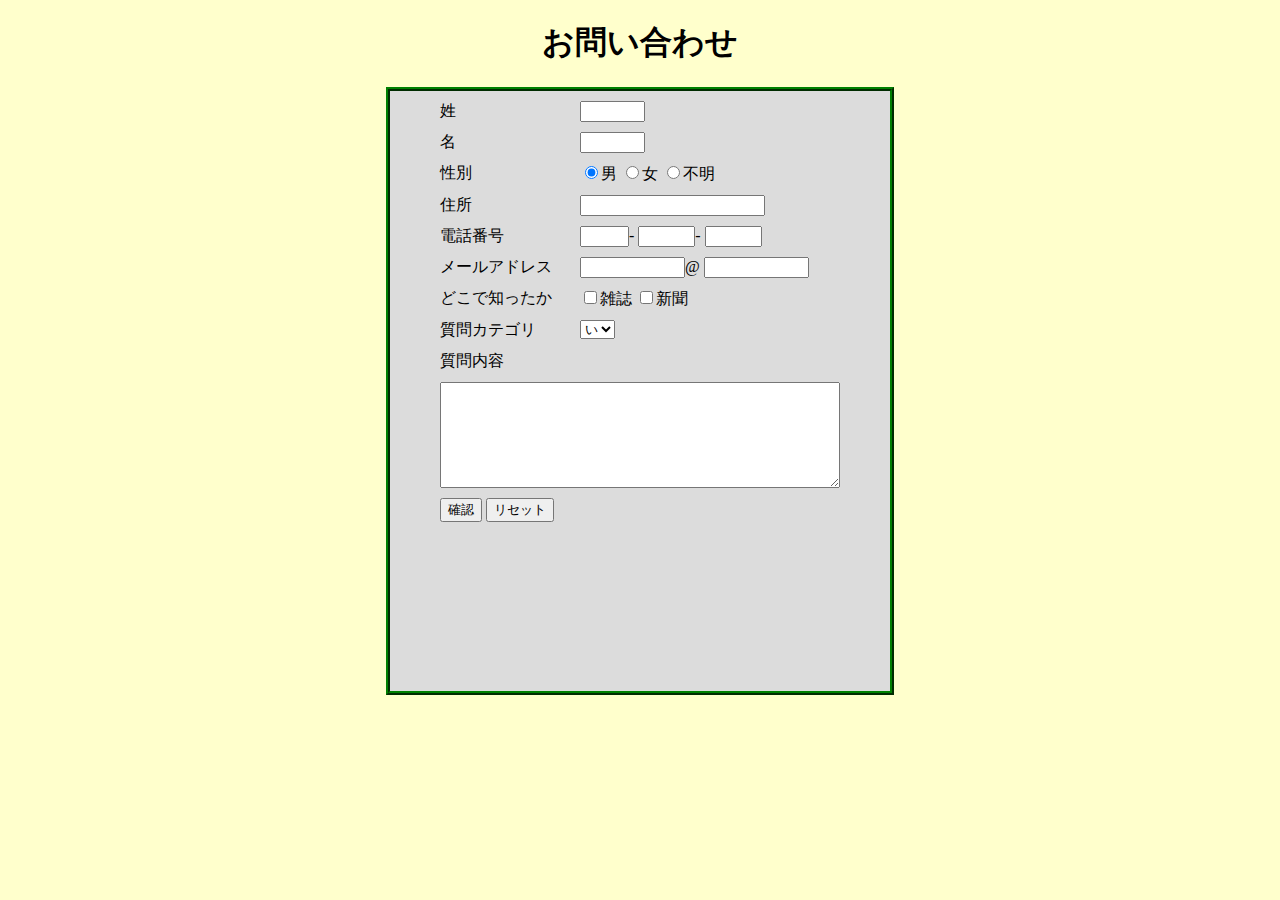
==== 20170522/index2.html @ a17df182 "20170525" ====
<!DOCTYPE html>
<html lang = "ja">
    <head>
        <meta charset = "utf-8">
        <title>お問い合わせ</title>
        <link rel = "stylesheet" type = "text/css" href = "style.css">
    </head>
        <body>
            <h1> お問い合わせ</h1>
                <form action = "web.php" method = "post">
                    <div class ="dd">
                    <div class = "d">
                        <div class = "d1">姓</div>
                        <div class = "d2"><input type = "text" name = "Lastname" size = "5" maxlength = "10" required ></div>
                    </div>

                    <div class = "d">
                        <div class = "d1">名</div>
                        <div class = "d2"><input type = "text" name = "Firstname" size = "5" maxlength = "10" required ></div>
                    </div>

                    <div class = "d">
                        <div class = "d1">性別</div>
                        <div class = "d2">
                            <input type= "radio" name = "s" value = "男" checked>男
                            <input type= "radio" name = "s" value = "女" >女
                            <input type= "radio" name = "s" value = "不明" >不明
                        </div>
                    </div>

                    <div class = "d">
                        <div class = "d1">住所</div>
                        <div class = "d2"><input type = "text" name = "address"></div>
                    </div>

                    <div class = "d">
                        <div class = "d1">電話番号</div>
                        <div class = "d2">
                            <input type = "text" name = "phone[]" size = "3" maxlength = "4" required pattern = "^[0-9]+$">-
                            <input type = "text" name = "phone[]" size = "4" maxlength = "4" required pattern = "^[0-9]+$">-
                            <input type = "text" name = "phone[]" size = "4" maxlength = "4" required pattern = "^[0-9]+$">
                        </div>
                    </div>

                    <div class = "d">
                        <div class = "d1">メールアドレス</div>
                        <div class = "d2">
                            <input type = "text" name = "acount[]" size = "10">@
                            <input type = "text" name = "acount[]" size = "10">
                        </div>
                    </div>

                    <div class = "d">
                        <div class = "d1">どこで知ったか</div>
                        <div class = "d2">
                            <input type= "checkbox" name = "info[]" value = "雑誌" >雑誌
                            <input type= "checkbox" name = "info[]" value = "新聞" >新聞
                            <input type= "hidden" name = "info[]" value = "">
                        </div>
                    </div>

                    <div class = "d">
                        <div class = "d1">質問カテゴリ</div>
                        <div class = "d2">
                            <select name = "category">
                                <option value="あ">あ</option>
                                <option value="い" selected>い</option>
                                <option value="う">う</option>
                            </select>
                        </div>
                    </div>

                    <div class = "d">
                        <div class = "d1">質問内容</div>
                    </div>

                    <div class = "d">
                        <textarea name = "msg" ></textarea>
                    </div>

                    <div class = "d">
                        <div class = "d1">
                        <input type = "submit"  value= "確認" >
                        <input type = "reset" value = "リセット">
                        </div>
                    </div>
                </div>
            </form>


        </body>
</html>
---- 20170522/style.css ----
.d{
    display: flex;
    width: 400px;
    margin: 10px auto 10px auto;
}

.dd{
    width: 500px;
    height: 600px;
    margin: 10px auto 10px auto;
    background: #dcdcdc;
    border: 4px ridge green;
}
.d1{
    width: 140px;
}
.d2{
    flex: 1 1 auto;
}

textarea{
    width: 100%;
    height: 100px;
}

h1{
    text-align: center;
}

body{
    background: #FFFFcc;
}
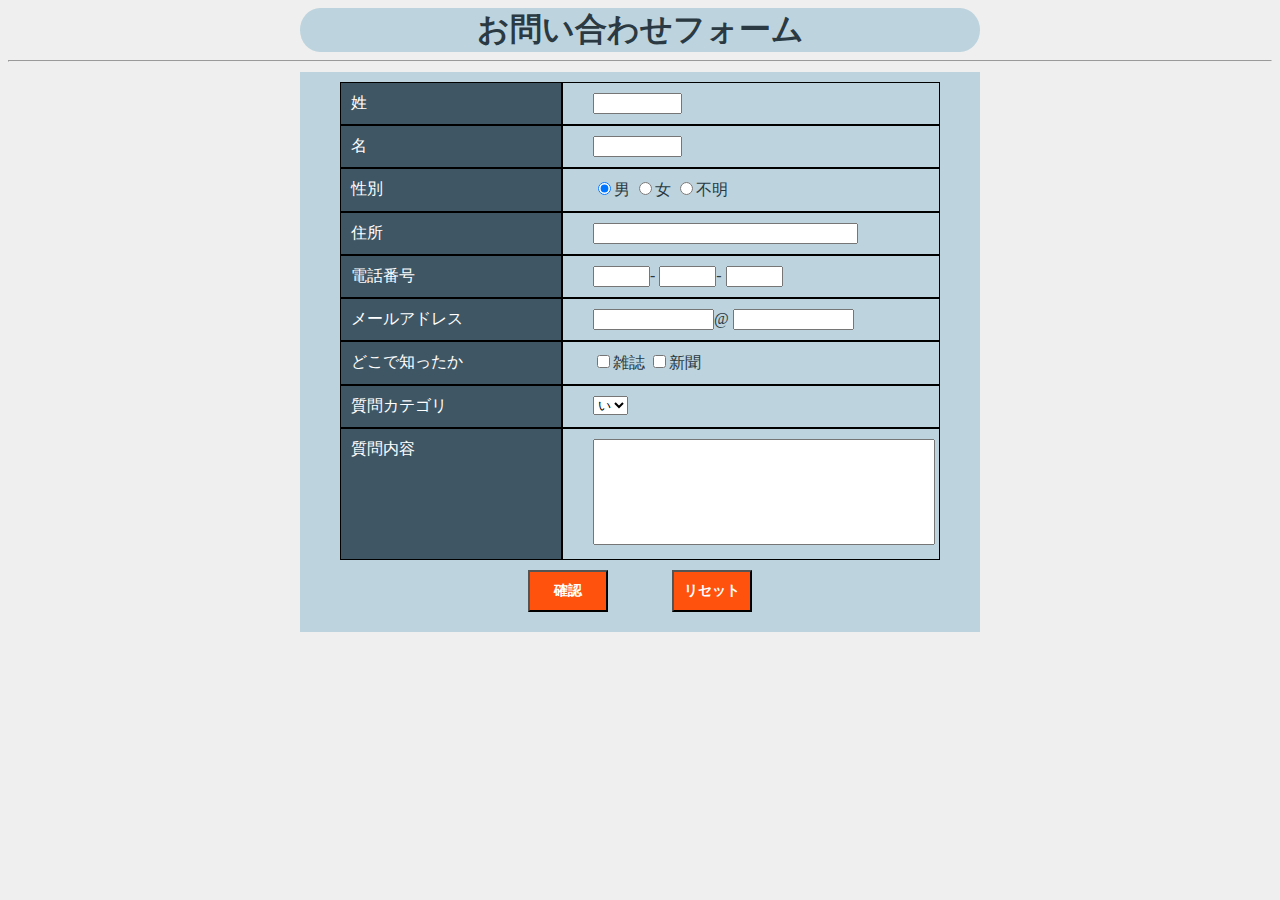
==== commit 248ea318: "20170526" ====
--- a/20170522/index2.html
+++ b/20170522/index2.html
@@ -6,17 +6,18 @@
         <link rel = "stylesheet" type = "text/css" href = "style.css">
     </head>
         <body>
-            <h1> お問い合わせ</h1>
+            <h1> お問い合わせフォーム</h1>
+            <hr>
                 <form action = "web.php" method = "post">
                     <div class ="dd">
                     <div class = "d">
                         <div class = "d1">姓</div>
-                        <div class = "d2"><input type = "text" name = "Lastname" size = "5" maxlength = "10" required ></div>
+                        <div class = "d2"><input type = "text" name = "Lastname" size = "8" maxlength = "10" required ></div>
                     </div>
 
                     <div class = "d">
                         <div class = "d1">名</div>
-                        <div class = "d2"><input type = "text" name = "Firstname" size = "5" maxlength = "10" required ></div>
+                        <div class = "d2"><input type = "text" name = "Firstname" size = "8" maxlength = "10" required ></div>
                     </div>
 
                     <div class = "d">
@@ -30,13 +31,13 @@
 
                     <div class = "d">
                         <div class = "d1">住所</div>
-                        <div class = "d2"><input type = "text" name = "address"></div>
+                        <div class = "d2"><input type = "text" name = "address" size = "30"></div>
                     </div>
 
                     <div class = "d">
                         <div class = "d1">電話番号</div>
                         <div class = "d2">
-                            <input type = "text" name = "phone[]" size = "3" maxlength = "4" required pattern = "^[0-9]+$">-
+                            <input type = "text" name = "phone[]" size = "4" maxlength = "4" required pattern = "^[0-9]+$">-
                             <input type = "text" name = "phone[]" size = "4" maxlength = "4" required pattern = "^[0-9]+$">-
                             <input type = "text" name = "phone[]" size = "4" maxlength = "4" required pattern = "^[0-9]+$">
                         </div>
@@ -45,8 +46,8 @@
                     <div class = "d">
                         <div class = "d1">メールアドレス</div>
                         <div class = "d2">
-                            <input type = "text" name = "acount[]" size = "10">@
-                            <input type = "text" name = "acount[]" size = "10">
+                            <input type = "text" name = "acount[]" size = "12">@
+                            <input type = "text" name = "acount[]" size = "12">
                         </div>
                     </div>
 
@@ -71,15 +72,14 @@
                     </div>
 
                     <div class = "d">
-                        <div class = "d1">質問内容</div>
-                    </div>
+                    <div class = "d1">質問内容</div>
 
-                    <div class = "d">
+                    <div class = "d2">
                         <textarea name = "msg" ></textarea>
                     </div>
-
+                </div>
                     <div class = "d">
-                        <div class = "d1">
+                        <div class = "button">
                         <input type = "submit"  value= "確認" >
                         <input type = "reset" value = "リセット">
                         </div>
--- a/20170522/style.css
+++ b/20170522/style.css
@@ -1,32 +1,121 @@
-.d{
-    display: flex;
-    width: 400px;
-    margin: 10px auto 10px auto;
+/*----------------------------------全画面共通--------------------------------*/
+h1{
+    text-align: center;
+    background: #BDD4DE;
+    width: 680px;
+    margin: auto;
+    border-radius: 20px/50%;
 }
 
-.dd{
-    width: 500px;
-    height: 600px;
-    margin: 10px auto 10px auto;
-    background: #dcdcdc;
-    border: 4px ridge green;
+body{
+    background: #EFEFEF;
+    color: #2B3A42;
 }
-.d1{
-    width: 140px;
-}
-.d2{
-    flex: 1 1 auto;
+
+.button{
+    margin-left: auto;
+    margin-right: auto;
 }
 
 textarea{
     width: 100%;
     height: 100px;
+    resize: none;
 }
 
-h1{
+a{
     text-align: center;
+    margin: auto;
 }
 
-body{
-    background: #FFFFcc;
+p{
+    color: #2B3A42;
 }
+
+
+
+/*---------------------------------------------------------------------------*/
+
+/*-----------------------------入力画面、確認画面----------------------------*/
+.d{
+    display: flex;
+    width: 600px;
+    margin: auto;
+}
+
+.dd{
+    width: 660px;
+    margin: 10px auto 10px auto;
+    padding: 10px 10px 10px 10px;
+    background: #BDD4DE;
+}
+.d1{
+    width: 200px;
+    background: #3F5765;
+    color: white;
+    border: 1px solid black;
+    padding: 10px 10px 10px 10px;
+}
+.d2{
+    flex: 1 1 auto;
+    padding: 10px 10px 10px 30px;
+    border: 1px solid black;
+}
+.button input{
+    width: 80px;
+    padding: 10px 10px 10px 10px;
+    margin: 10px 30px 10px 30px;
+    background: #FF530D;
+    font-weight: bolder;
+    font-size: 14px;
+    color: white
+}
+
+/*---------------------------------------------------------------------------*/
+
+/*---------------------------------管理者画面---------------------------------*/
+table{
+    border-collapse: collapse;
+    border-spacing: 0;
+    border: 4px groove #2C3E50;
+    text-align: center;
+    margin: auto;
+    background: #BDD4DE;
+}
+
+.item{
+    color: white;
+    background: #3F5765;
+    border: 2px double #2c3e50;
+}
+
+
+td{
+    border: 1px solid #2C3E50;
+    margin: 0px 0px 0px 0px;
+}
+
+.g{
+
+}
+
+.k{
+
+}
+
+/*---------------------------------------------------------------------------*/
+
+/*----------------------------------完了画面----------------------------------*/
+
+.comp{
+    width: 300px;
+    text-align: center;
+    color :#E74C3C;
+    font-weight: bolder;
+    font-size: 16px;
+    background: #ECF0F1;
+    margin: auto;
+    background: #BDD4DE;
+}
+
+/*---------------------------------------------------------------------------*/
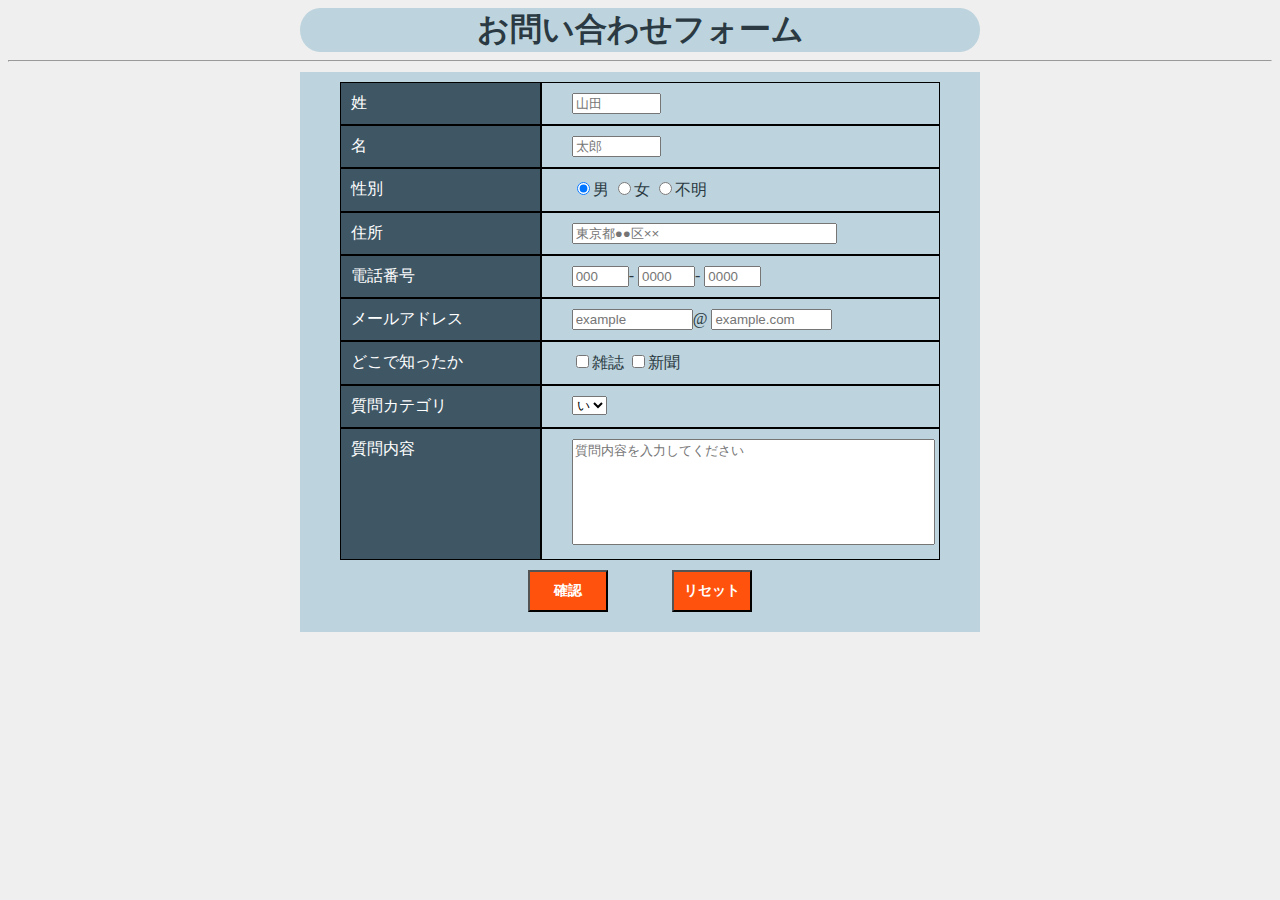
==== commit 73735e5b: "20170529" ====
--- a/20170522/index2.html
+++ b/20170522/index2.html
@@ -12,50 +12,50 @@
                     <div class ="dd">
                     <div class = "d">
                         <div class = "d1">姓</div>
-                        <div class = "d2"><input type = "text" name = "Lastname" size = "8" maxlength = "10" required ></div>
+                        <div class = "d2"><input type = "text" name = "Lastname" size = "8" maxlength = "10" placeholder = "山田" required ></div>
                     </div>
 
                     <div class = "d">
                         <div class = "d1">名</div>
-                        <div class = "d2"><input type = "text" name = "Firstname" size = "8" maxlength = "10" required ></div>
+                        <div class = "d2"><input type = "text" name = "Firstname" size = "8" maxlength = "10" placeholder = "太郎" required ></div>
                     </div>
 
                     <div class = "d">
                         <div class = "d1">性別</div>
                         <div class = "d2">
-                            <input type= "radio" name = "s" value = "男" checked>男
-                            <input type= "radio" name = "s" value = "女" >女
-                            <input type= "radio" name = "s" value = "不明" >不明
+                            <label><input type= "radio" name = "s" value = "男" checked>男</label>
+                            <label><input type= "radio" name = "s" value = "女" >女</label>
+                            <label><input type= "radio" name = "s" value = "不明" >不明</label>
                         </div>
                     </div>
 
                     <div class = "d">
                         <div class = "d1">住所</div>
-                        <div class = "d2"><input type = "text" name = "address" size = "30"></div>
+                        <div class = "d2"><input type = "text" name = "address" size = "30" placeholder = "東京都●●区××"></div>
                     </div>
 
                     <div class = "d">
                         <div class = "d1">電話番号</div>
                         <div class = "d2">
-                            <input type = "text" name = "phone[]" size = "4" maxlength = "4" required pattern = "^[0-9]+$">-
-                            <input type = "text" name = "phone[]" size = "4" maxlength = "4" required pattern = "^[0-9]+$">-
-                            <input type = "text" name = "phone[]" size = "4" maxlength = "4" required pattern = "^[0-9]+$">
+                            <input type = "text" name = "phone[]" size = "4" maxlength = "4" required pattern = "^[0-9]+$" placeholder = "000">-
+                            <input type = "text" name = "phone[]" size = "4" maxlength = "4" required pattern = "^[0-9]+$" placeholder = "0000">-
+                            <input type = "text" name = "phone[]" size = "4" maxlength = "4" required pattern = "^[0-9]+$" placeholder = "0000">
                         </div>
                     </div>
 
                     <div class = "d">
                         <div class = "d1">メールアドレス</div>
                         <div class = "d2">
-                            <input type = "text" name = "acount[]" size = "12">@
-                            <input type = "text" name = "acount[]" size = "12">
+                            <input type = "text" name = "acount[]" size = "12" placeholder = "example" required=>@
+                            <input type = "text" name = "acount[]" size = "12" placeholder = "example.com" required>
                         </div>
                     </div>
 
                     <div class = "d">
                         <div class = "d1">どこで知ったか</div>
                         <div class = "d2">
-                            <input type= "checkbox" name = "info[]" value = "雑誌" >雑誌
-                            <input type= "checkbox" name = "info[]" value = "新聞" >新聞
+                            <label><input type= "checkbox" name = "info[]" value = "雑誌" >雑誌</label>
+                            <label><input type= "checkbox" name = "info[]" value = "新聞" >新聞</label>
                             <input type= "hidden" name = "info[]" value = "">
                         </div>
                     </div>
@@ -75,7 +75,7 @@
                     <div class = "d1">質問内容</div>
 
                     <div class = "d2">
-                        <textarea name = "msg" ></textarea>
+                        <textarea name = "msg" placeholder = "質問内容を入力してください"></textarea>
                     </div>
                 </div>
                     <div class = "d">
--- a/20170522/style.css
+++ b/20170522/style.css
@@ -34,6 +34,8 @@
 
 
 
+
+
 /*---------------------------------------------------------------------------*/
 
 /*-----------------------------入力画面、確認画面----------------------------*/
@@ -57,10 +59,13 @@
     padding: 10px 10px 10px 10px;
 }
 .d2{
+    width: 400px;
     flex: 1 1 auto;
     padding: 10px 10px 10px 30px;
     border: 1px solid black;
+    word-break: break-all;
 }
+
 .button input{
     width: 80px;
     padding: 10px 10px 10px 10px;
@@ -68,16 +73,19 @@
     background: #FF530D;
     font-weight: bolder;
     font-size: 14px;
-    color: white
+    color: white;
+}
+label{
+    cursor: pointer;
 }
 
 /*---------------------------------------------------------------------------*/
 
 /*---------------------------------管理者画面---------------------------------*/
 table{
+    width: 1300px;
     border-collapse: collapse;
     border-spacing: 0;
-    border: 4px groove #2C3E50;
     text-align: center;
     margin: auto;
     background: #BDD4DE;
@@ -89,18 +97,18 @@
     border: 2px double #2c3e50;
 }
 
+.g{
+    background: white;
+}
+
+.ques{
+    width: 30%;
+}
+
 
 td{
     border: 1px solid #2C3E50;
     margin: 0px 0px 0px 0px;
-}
-
-.g{
-
-}
-
-.k{
-
 }
 
 /*---------------------------------------------------------------------------*/
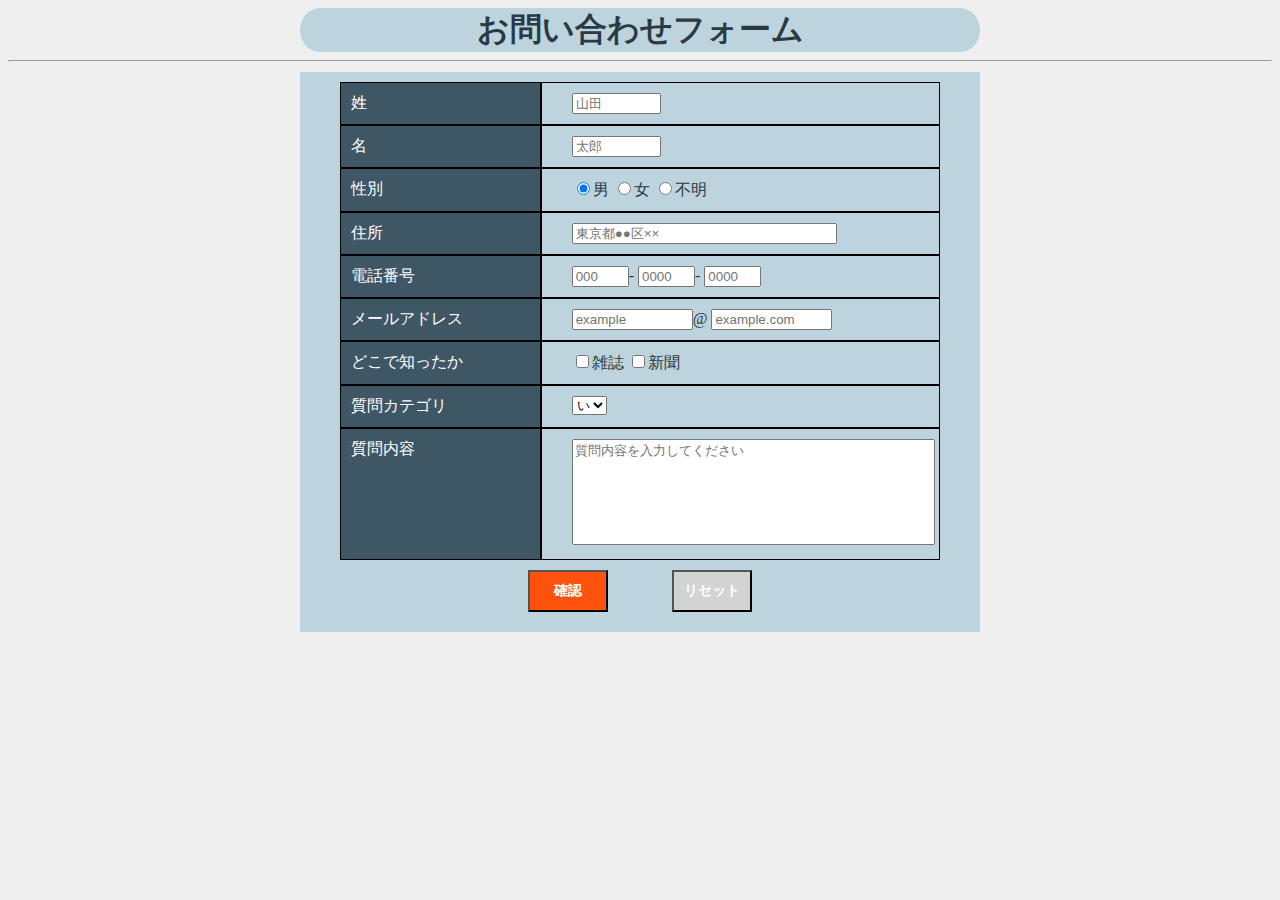
==== commit 03950dad: "20170530" ====
--- a/20170522/index2.html
+++ b/20170522/index2.html
@@ -80,8 +80,8 @@
                 </div>
                     <div class = "d">
                         <div class = "button">
-                        <input type = "submit"  value= "確認" >
-                        <input type = "reset" value = "リセット">
+                        <input class = "button1" type = "submit"  value= "確認" >
+                        <input class = "button2" type = "reset" value = "リセット">
                         </div>
                     </div>
                 </div>
--- a/20170522/style.css
+++ b/20170522/style.css
@@ -70,10 +70,17 @@
     width: 80px;
     padding: 10px 10px 10px 10px;
     margin: 10px 30px 10px 30px;
-    background: #FF530D;
     font-weight: bolder;
     font-size: 14px;
     color: white;
+}
+
+.button1{
+    background: #FF530D;
+}
+
+.button2{
+    background: lightgray;
 }
 label{
     cursor: pointer;
